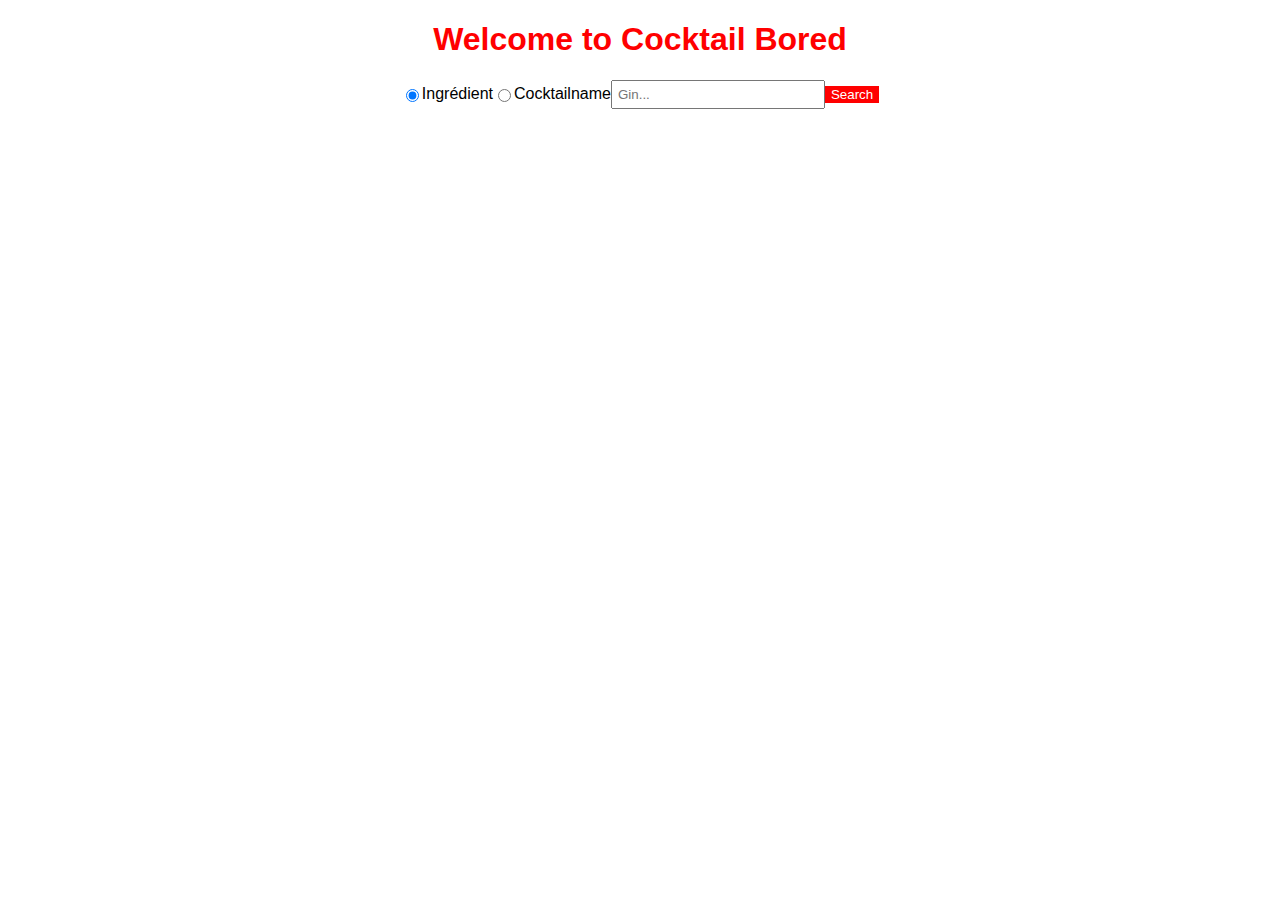
==== index.html @ 4c35a6ea "CocktailBD" ====
<!DOCTYPE html>
<html lang="fr">
  <head>
    <meta charset="UTF-8" />
    <meta name="viewport" content="width=device-width, initial-scale=1.0" />
    <link rel="stylesheet" href="style/style.css" />
    <title>Document</title>
  </head>
  <body>
    <div id="app">
      <h1>Welcome to Cocktail Bored</h1>
      <div class="search-bar">
        <input
          type="radio"
          id="byingredient"
          name="searchType"
          value="ingredient"
          checked
        />
        <label for="byingredient">Ingrédient</label>
        <input type="radio" id="byName" name="searchType" value="name" />
        <label for="byName">Cocktailname</label>
        <input type="text" id="search" placeholder="Gin..." />
        <button onclick="searchCocktail()">Search</button>
      </div>
      <div id="resultats"></div>
    </div>

    <script src="script/script.js"></script>
  </body>
</html>
---- style/style.css ----
body {
  font-family: Arial, Helvetica, sans-serif;
  background-color: white;
  color: black;
}

#app {
  max-width: 800px;
  margin: 0 auto;
  padding: 20 px;
}

h1 {
  text-align: center;
  color: red;
}

.search-bar {
  display: flex;
  align-items: center;
  justify-content: center;
  margin-bottom: 20 px;
}
input[type="text"] {
  padding: 5px;
  margin: 0 10 px;
  width: 200px;
}

button {
  padding: 5px 10 px;
  background-color: red;
  color: white;
  border: none;
  cursor: pointer;
}

button:hover {
  background-color: #a72d24;
}

#results {
  margin-top: 20 px;
}
.cocktail {
  border-bottom: 1px solid #ccc;
  padding: 10px 0;
}
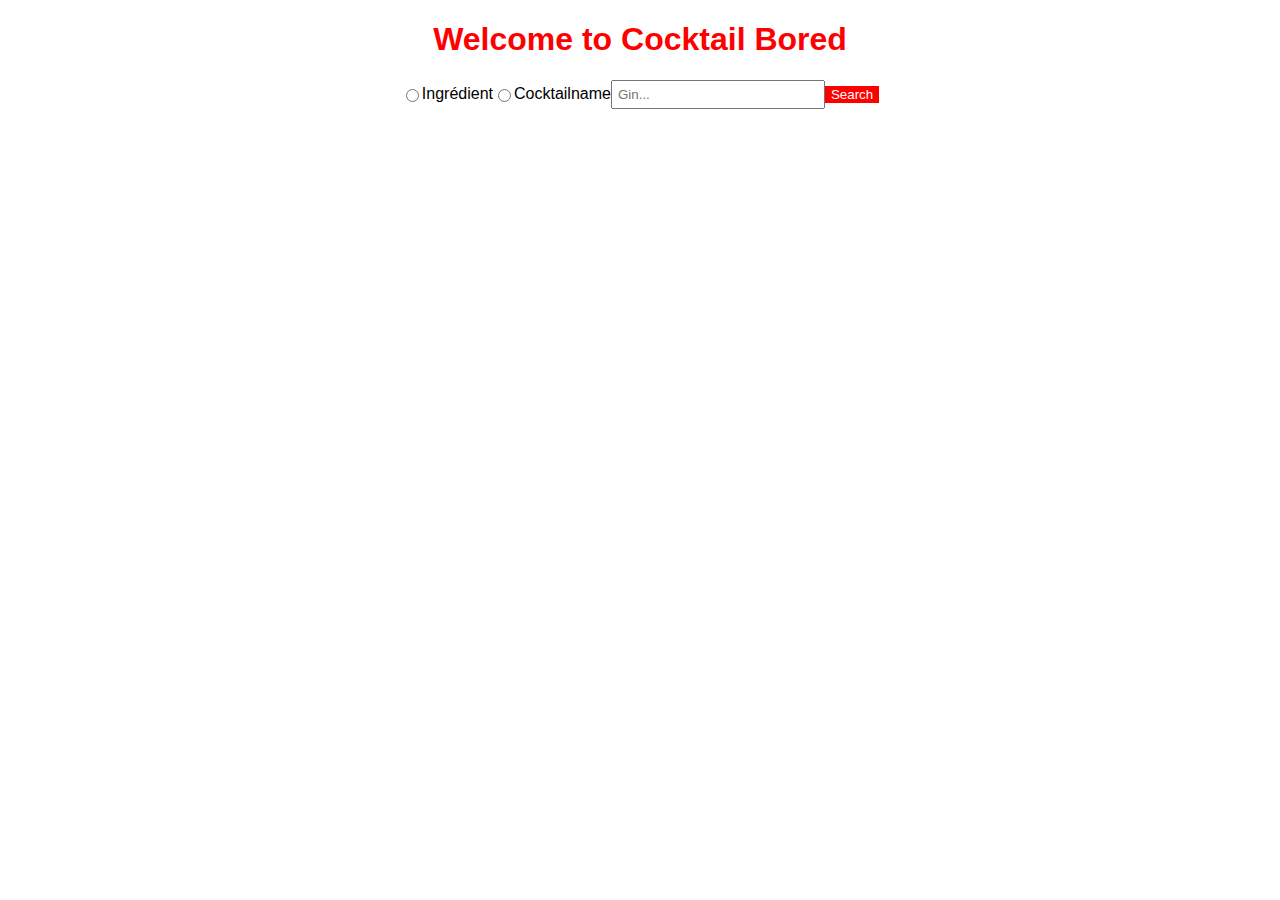
==== commit df310db3: "cocktailBD-1" ====
--- a/index.html
+++ b/index.html
@@ -10,19 +10,16 @@
     <div id="app">
       <h1>Welcome to Cocktail Bored</h1>
       <div class="search-bar">
-        <input
-          type="radio"
-          id="byingredient"
-          name="searchType"
-          value="ingredient"
-          checked
-        />
+        <input type="radio" id="byingredient" name="searchType" value="ingredient"/>
         <label for="byingredient">Ingrédient</label>
-        <input type="radio" id="byName" name="searchType" value="name" />
+
+        <input type="radio" id="byName" name="searchType" id="byName" value="name" />
         <label for="byName">Cocktailname</label>
+
         <input type="text" id="search" placeholder="Gin..." />
-        <button onclick="searchCocktail()">Search</button>
+        <button id="send">Search</button>
       </div>
+      <div id="infos"></div>
       <div id="resultats"></div>
     </div>
 
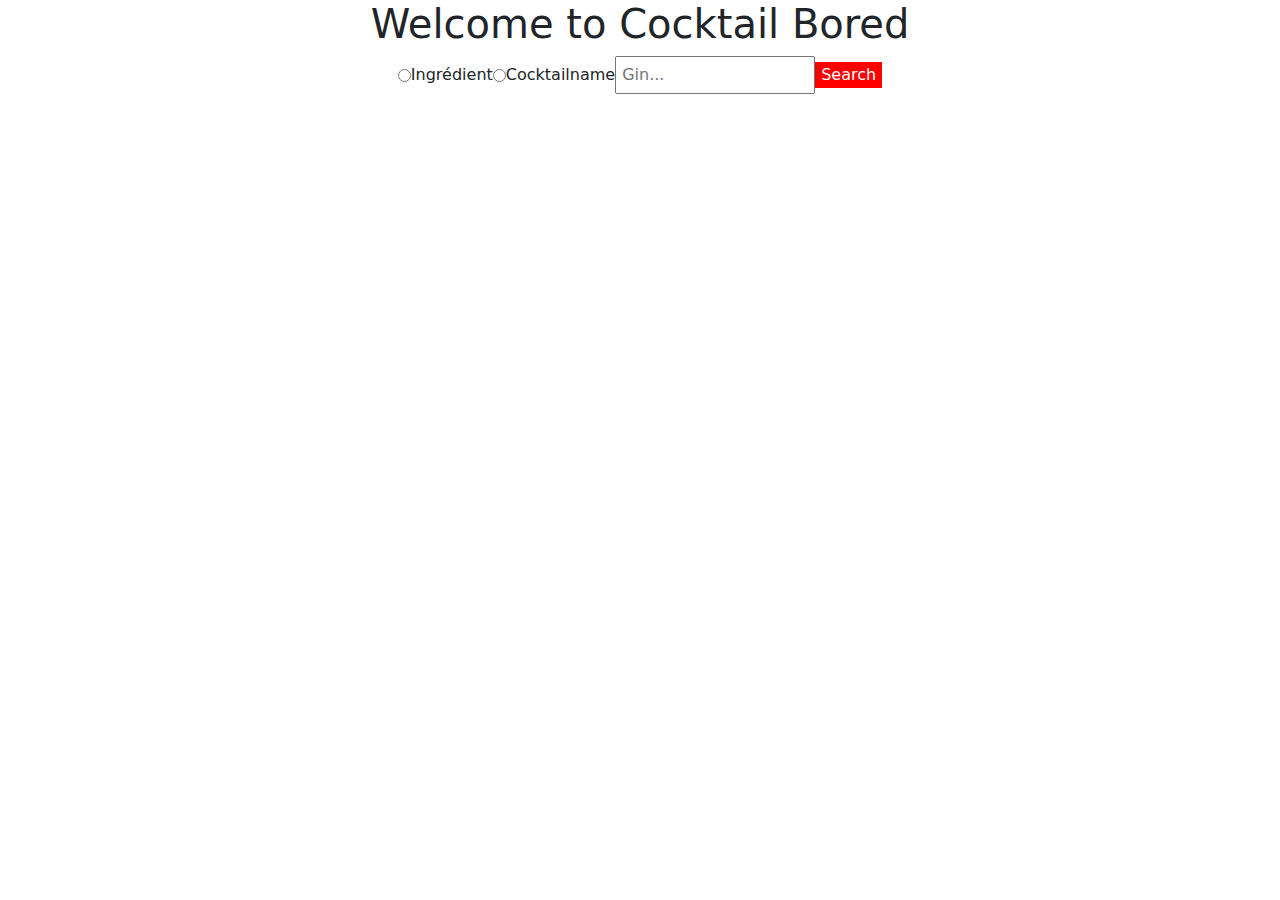
==== commit d44da0af: "CocktailBD" ====
--- a/index.html
+++ b/index.html
@@ -5,6 +5,7 @@
     <meta name="viewport" content="width=device-width, initial-scale=1.0" />
     <link rel="stylesheet" href="style/style.css" />
     <title>Document</title>
+    <link href="https://cdn.jsdelivr.net/npm/bootstrap@5.3.3/dist/css/bootstrap.min.css" rel="stylesheet" integrity="sha384-QWTKZyjpPEjISv5WaRU9OFeRpok6YctnYmDr5pNlyT2bRjXh0JMhjY6hW+ALEwIH" crossorigin="anonymous">
   </head>
   <body>
     <div id="app">
@@ -23,6 +24,32 @@
       <div id="resultats"></div>
     </div>
 
+
+    <!-- <button type="button" data-bs-toggle="modal" data-bs-target="#exampleModal">
+      Launch demo modal
+    </button> -->
+    
+    <div class="modal fade" id="exampleModal" tabindex="-1" aria-labelledby="exampleModalLabel" aria-hidden="true">
+      <div class="modal-dialog">
+        <div class="modal-content">
+          <div class="modal-header">
+            <h5 class="modal-title" id="exampleModalLabel">Modal title</h5>
+            <button type="button" class="btn-close" data-bs-dismiss="modal" aria-label="Close"></button>
+          </div>
+          <div class="modal-body">
+
+          </div>
+          <div class="modal-footer">
+            <button type="button" class="btn btn-secondary" data-bs-dismiss="modal">Close</button>
+            <button type="button" class="btn btn-primary">Save changes</button>
+          </div>
+        </div>
+      </div>
+    </div>
+    
+    
+
     <script src="script/script.js"></script>
+    <script src="https://cdn.jsdelivr.net/npm/bootstrap@5.3.3/dist/js/bootstrap.bundle.min.js" integrity="sha384-YvpcrYf0tY3lHB60NNkmXc5s9fDVZLESaAA55NDzOxhy9GkcIdslK1eN7N6jIeHz" crossorigin="anonymous"></script>
   </body>
 </html>
